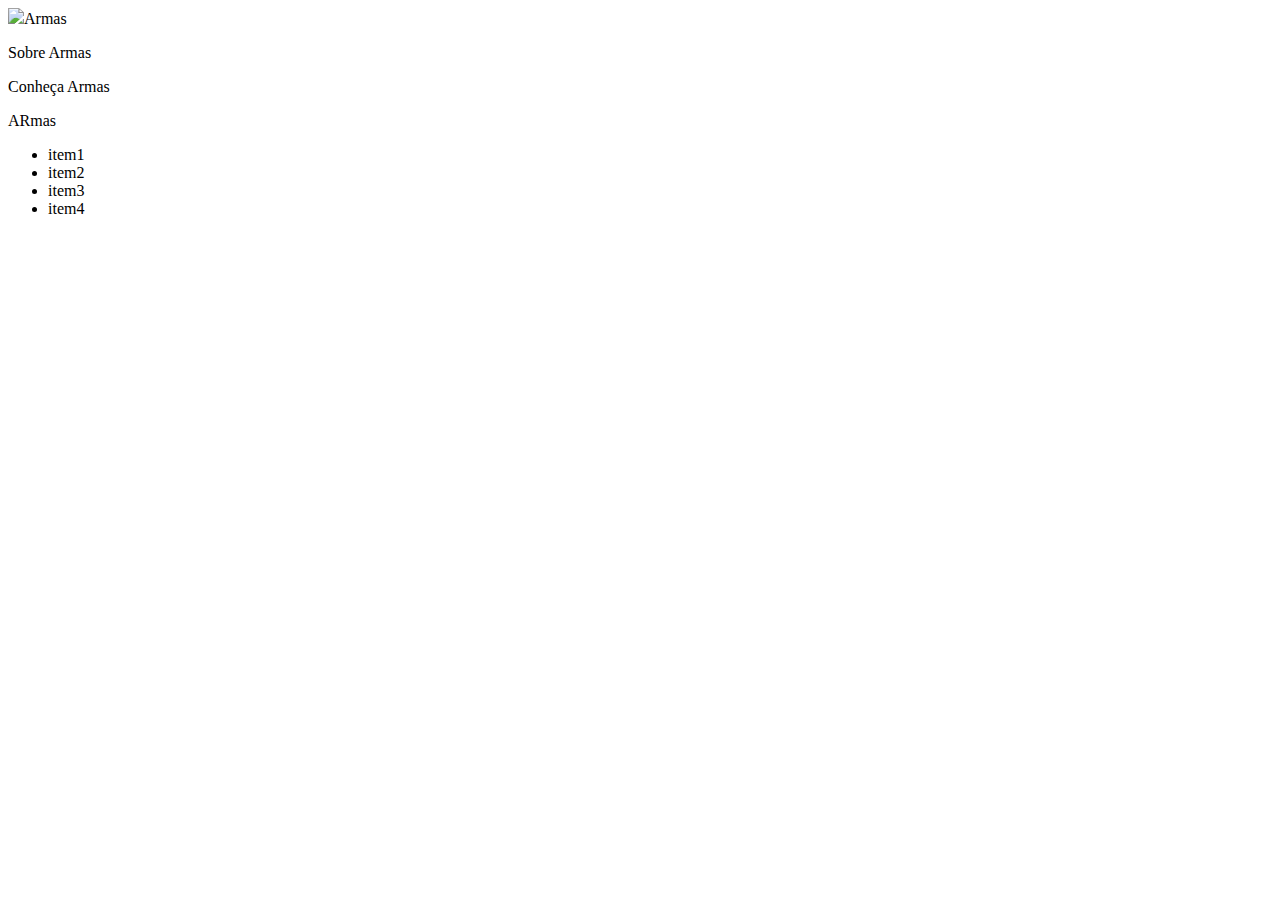
==== index.html @ 13cc8d97 "." ====
<!DOCTYPE html>
<html lang="pt-br">
<head>
    <meta charset="UTF-8">
    <meta name="viewport" content="width=device-width, initial-scale=1.0">
    <title>Document</title>
</head>
<body>
    <img src="=download.jpeg"
    <h1>Armas</h1>
    <P>Sobre Armas</P>
    <p>Conheça Armas</p>
    <p>ARmas</p>
    <ul>
    <li>item1</li>
    <li>item2</li>
    <li>item3</li>
    <li>item4</li>
    <ul>
</body>
</html>
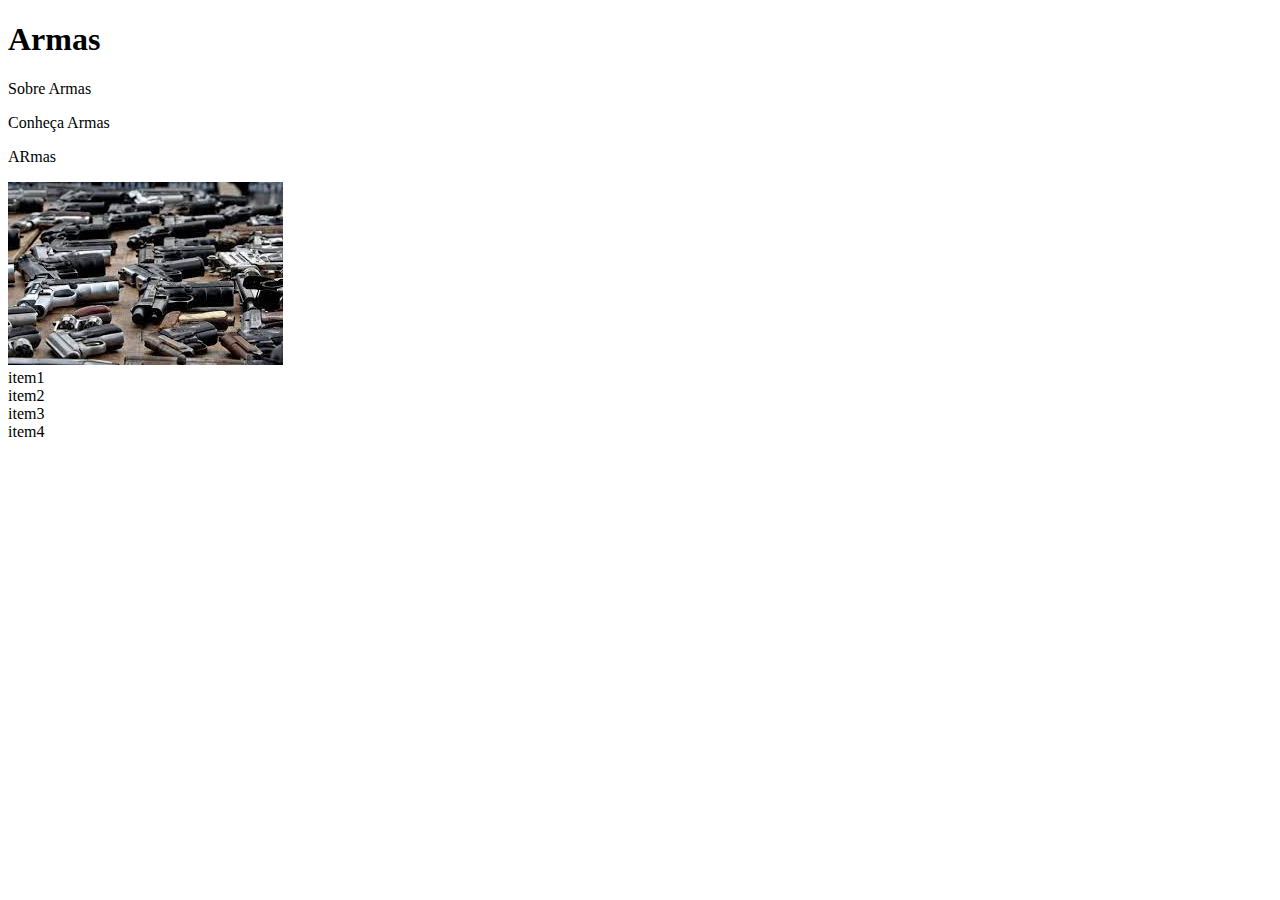
==== commit 991a1167: ".." ====
--- a/index.html
+++ b/index.html
@@ -6,11 +6,11 @@
     <title>Document</title>
 </head>
 <body>
-    <img src="=download.jpeg"
     <h1>Armas</h1>
     <P>Sobre Armas</P>
     <p>Conheça Armas</p>
     <p>ARmas</p>
+    <img src="download.jpeg"
     <ul>
     <li>item1</li>
     <li>item2</li>
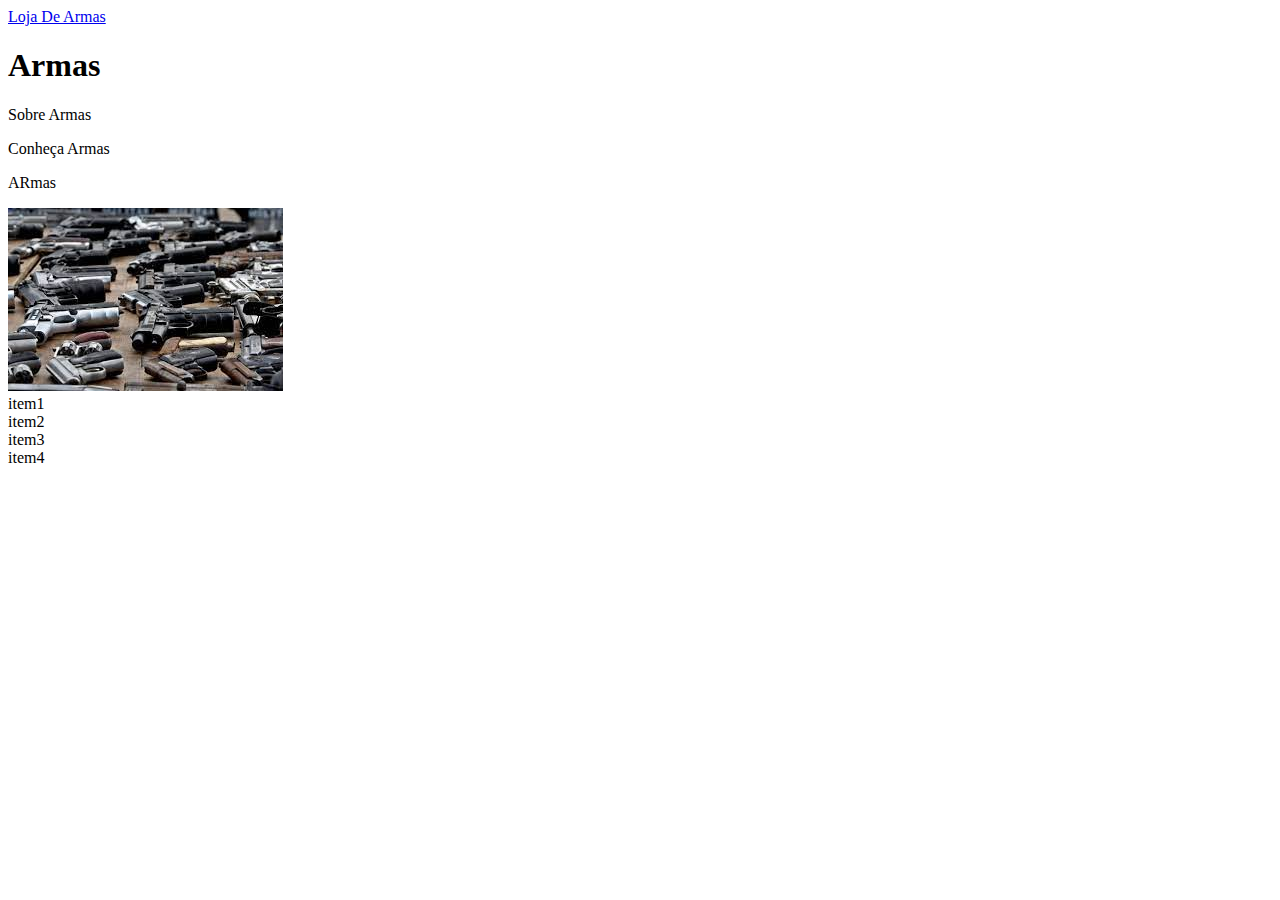
==== commit dbd0a57d: ",," ====
--- a/index.html
+++ b/index.html
@@ -6,6 +6,8 @@
     <title>Document</title>
 </head>
 <body>
+<header>
+    <a href="https://www.armastore.com.br/armas-de-fogo/">Loja De Armas</a>
     <h1>Armas</h1>
     <P>Sobre Armas</P>
     <p>Conheça Armas</p>
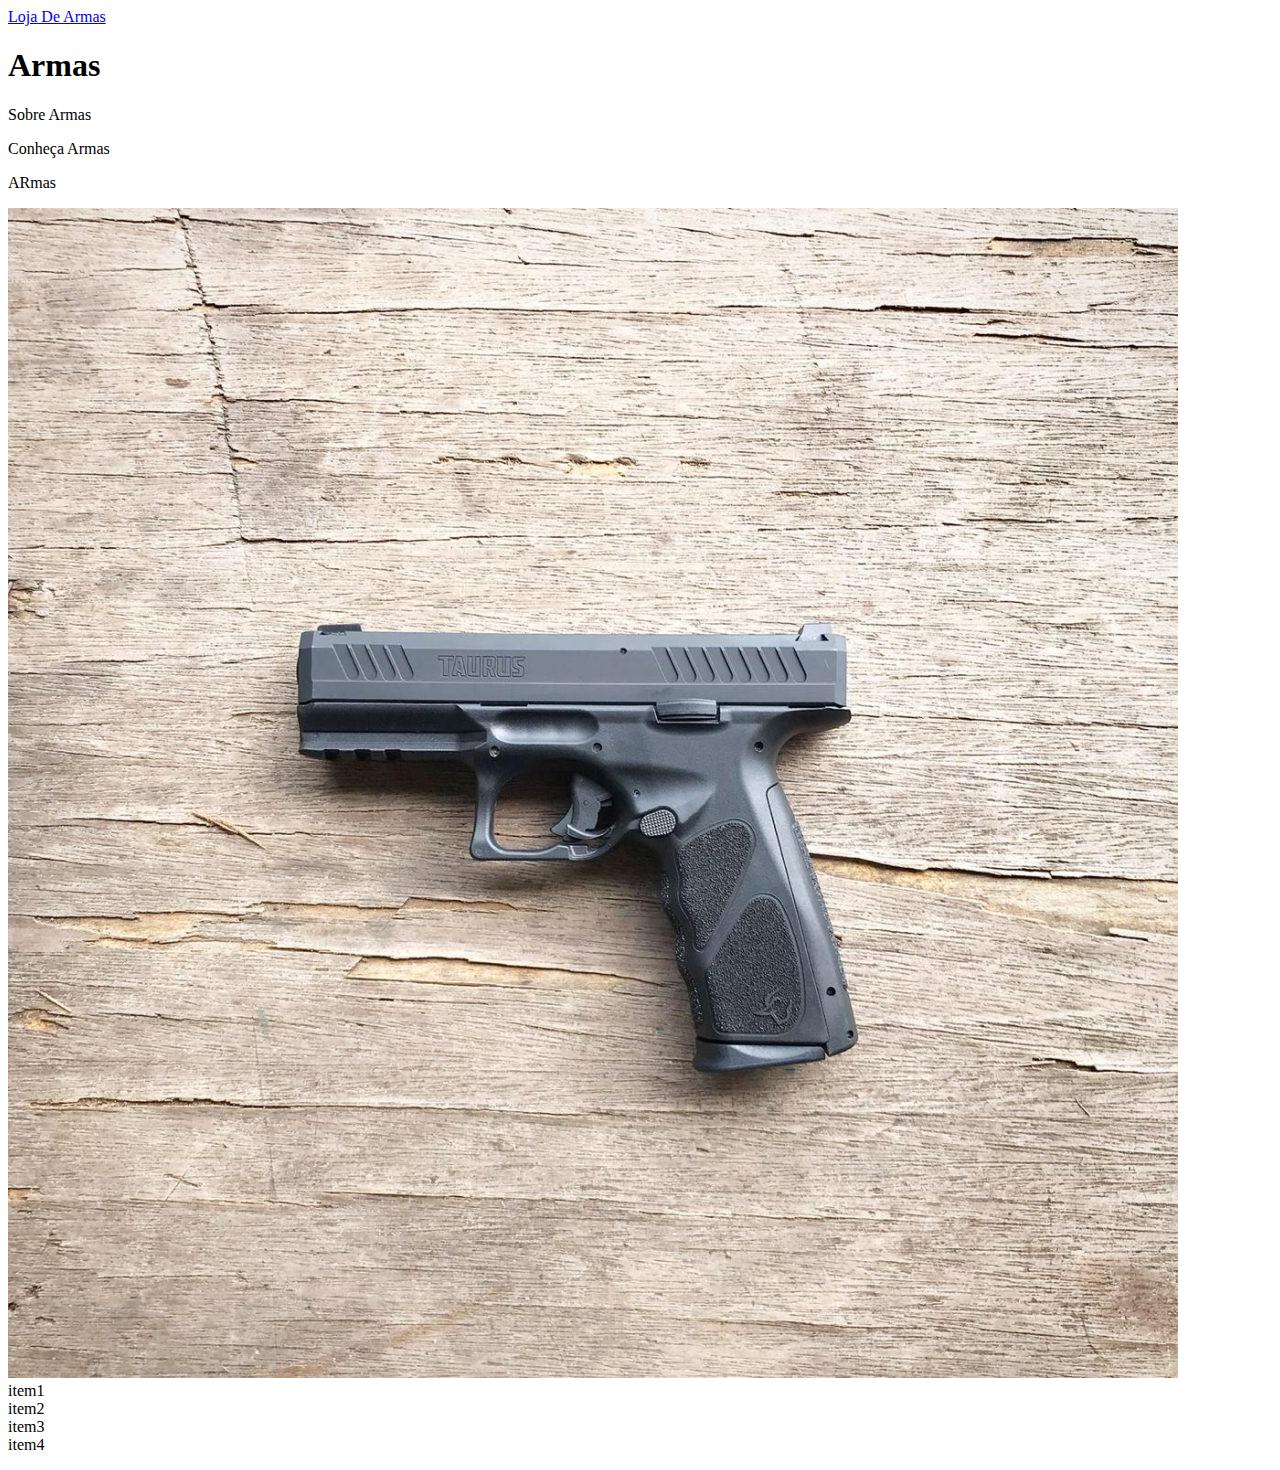
==== commit 042175ca: ".." ====
--- a/index.html
+++ b/index.html
@@ -12,7 +12,7 @@
     <P>Sobre Armas</P>
     <p>Conheça Armas</p>
     <p>ARmas</p>
-    <img src="download.jpeg"
+    <img src="02558910-c196-40b8-a48e-df5e33190046-1170x1170.jpeg"
     <ul>
     <li>item1</li>
     <li>item2</li>
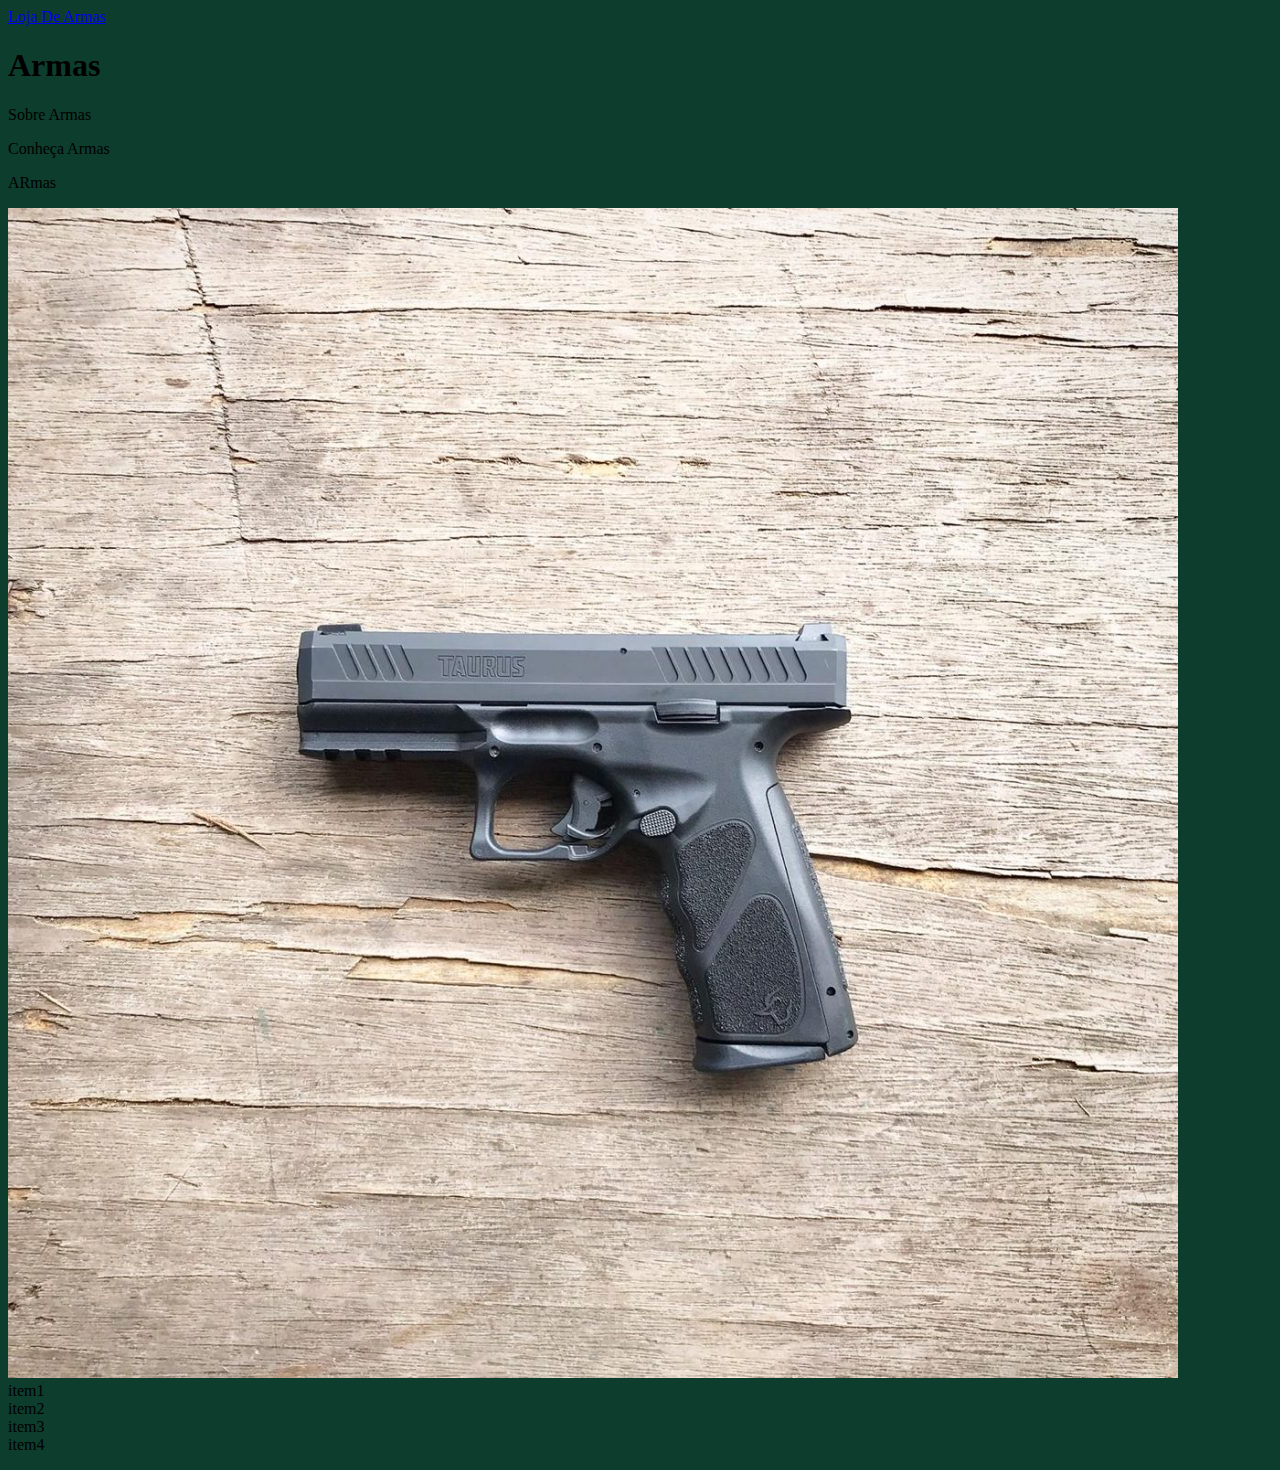
==== commit d7ac1c7f: "..." ====
--- a/index.html
+++ b/index.html
@@ -4,6 +4,7 @@
     <meta charset="UTF-8">
     <meta name="viewport" content="width=device-width, initial-scale=1.0">
     <title>Document</title>
+    <link rel="stylesheet" href="style.css"
 </head>
 <body>
 <header>
--- a/style.css
+++ b/style.css
@@ -0,0 +1,3 @@
+body {
+background-color: rgb(13, 61, 45);
+}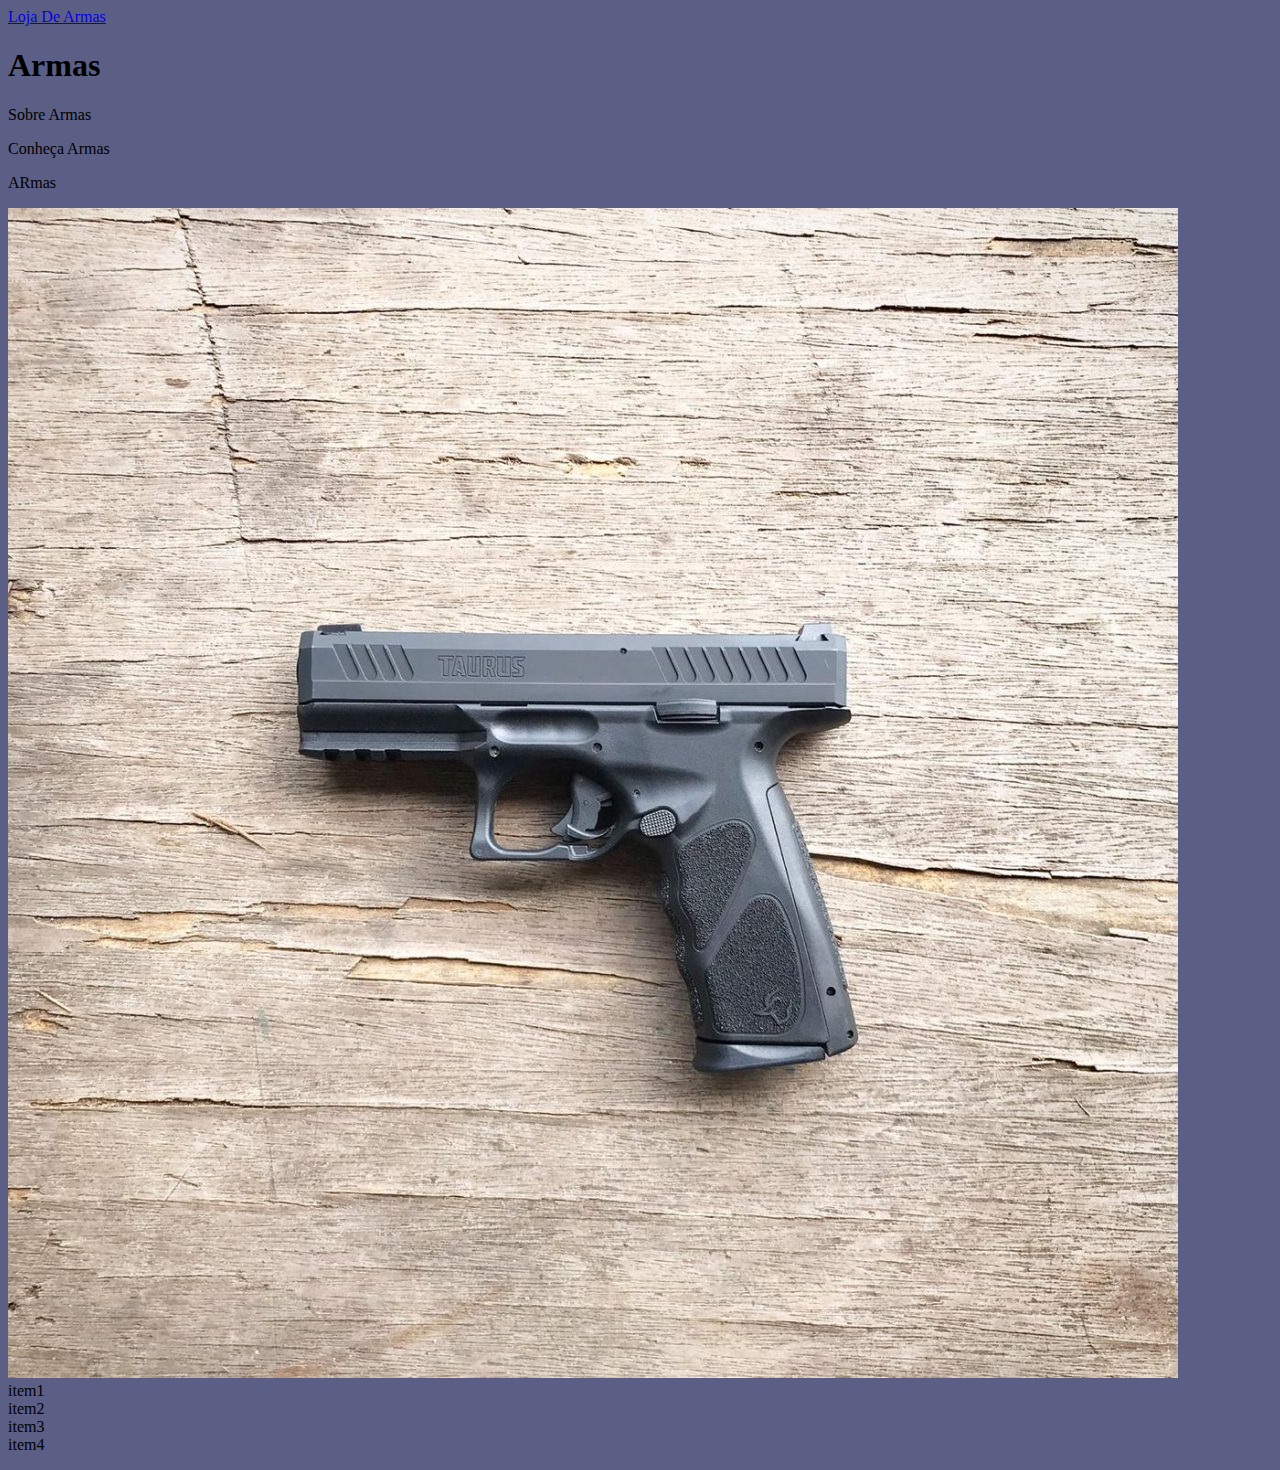
==== commit 601a5ba6: ".." ====
--- a/index.html
+++ b/index.html
@@ -4,7 +4,7 @@
     <meta charset="UTF-8">
     <meta name="viewport" content="width=device-width, initial-scale=1.0">
     <title>Document</title>
-    <link rel="stylesheet" href="style.css"
+    <link rel="stylesheet" href="style.css">
 </head>
 <body>
 <header>
--- a/style.css
+++ b/style.css
@@ -1,3 +1,3 @@
 body {
-background-color: rgb(13, 61, 45);
+background-color: rgb(92, 95, 133);
 }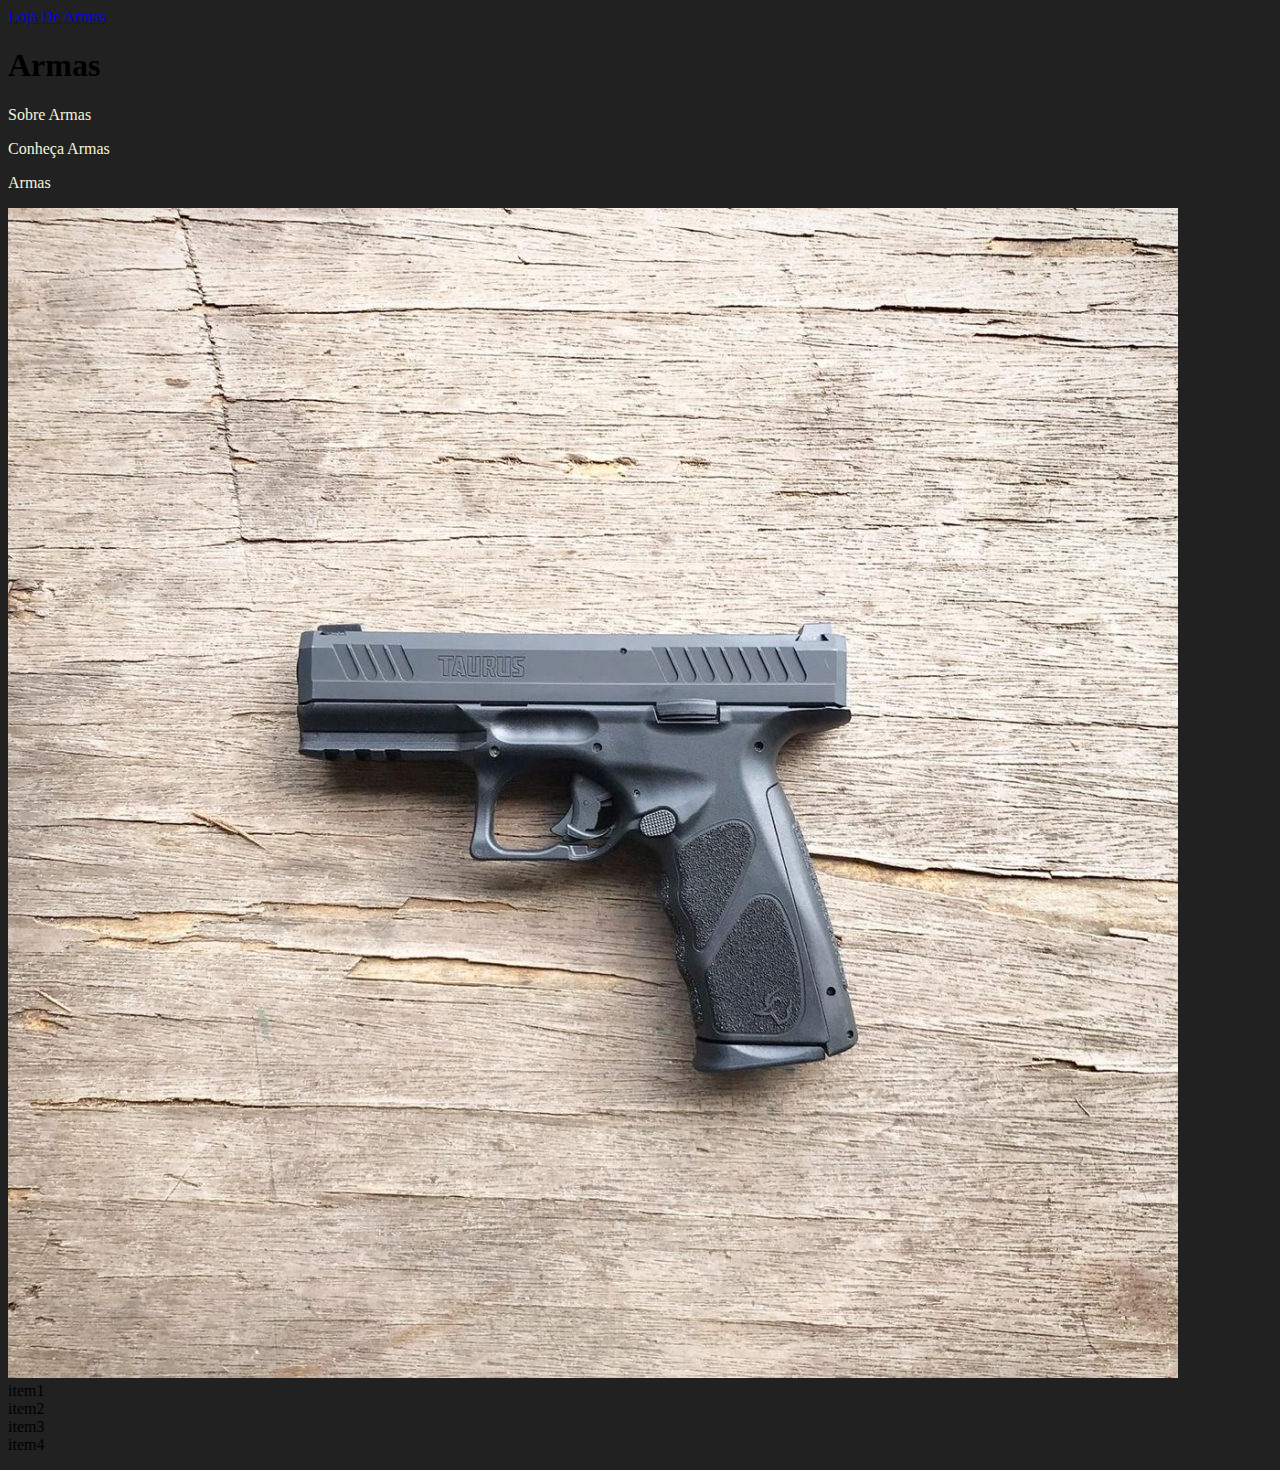
==== commit 5960b0b9: "..." ====
--- a/index.html
+++ b/index.html
@@ -12,7 +12,7 @@
     <h1>Armas</h1>
     <P>Sobre Armas</P>
     <p>Conheça Armas</p>
-    <p>ARmas</p>
+    <p>Armas</p>
     <img src="02558910-c196-40b8-a48e-df5e33190046-1170x1170.jpeg"
     <ul>
     <li>item1</li>
--- a/style.css
+++ b/style.css
@@ -1,3 +1,6 @@
 body {
-background-color: rgb(92, 95, 133);
+background-color:rgba(0, 0, 0, 0.87);
+}
+p {
+    color: beige;
 }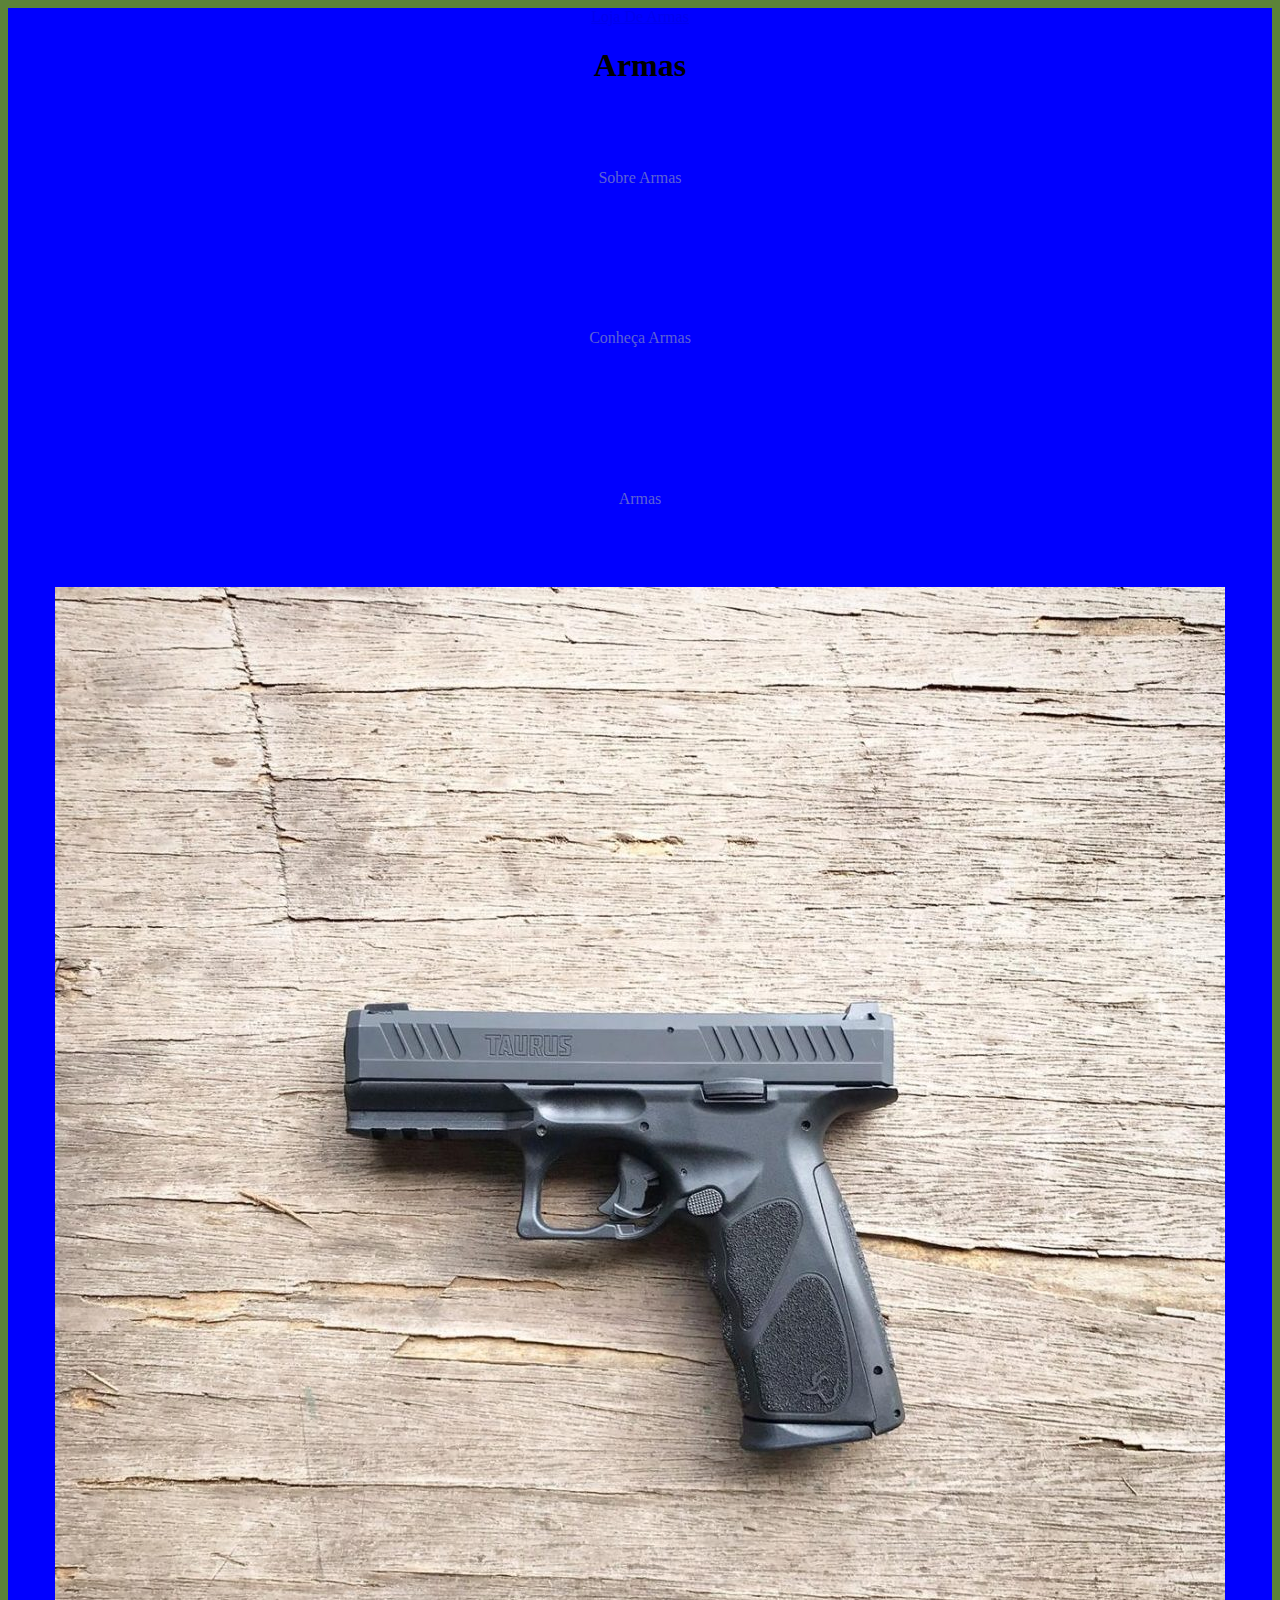
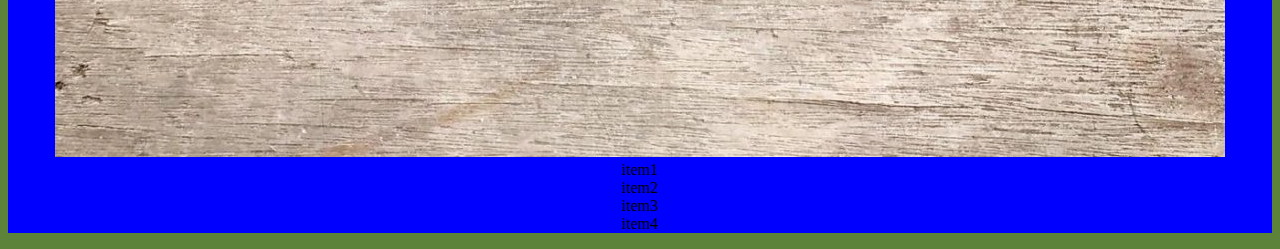
==== commit 44e96019: ";.;.;" ====
--- a/index.html
+++ b/index.html
@@ -15,7 +15,7 @@
     <p>Armas</p>
     <img src="02558910-c196-40b8-a48e-df5e33190046-1170x1170.jpeg"
     <ul>
-    <li>item1</li>
+    <li class="aaa">item1</li>
     <li>item2</li>
     <li>item3</li>
     <li>item4</li>
--- a/style.css
+++ b/style.css
@@ -1,6 +1,20 @@
 body {
-background-color:rgba(0, 0, 0, 0.87);
+background-color:rgba(68, 112, 28, 0.87);
+text-align: center;
 }
 p {
-    color: beige;
-}+    color: rgba(186, 196, 169, 0.5);
+    padding: 5%;
+}
+.aaaa {
+    font-style: italic;
+    width:20%;
+}
+.img {
+    width: 30%;
+}
+header {
+    background-color: blue;
+}
+li {color: rgb(red, green, blue)}
+li .aaa {color:rgb(rgb(77, 57, 57), green, blue)
